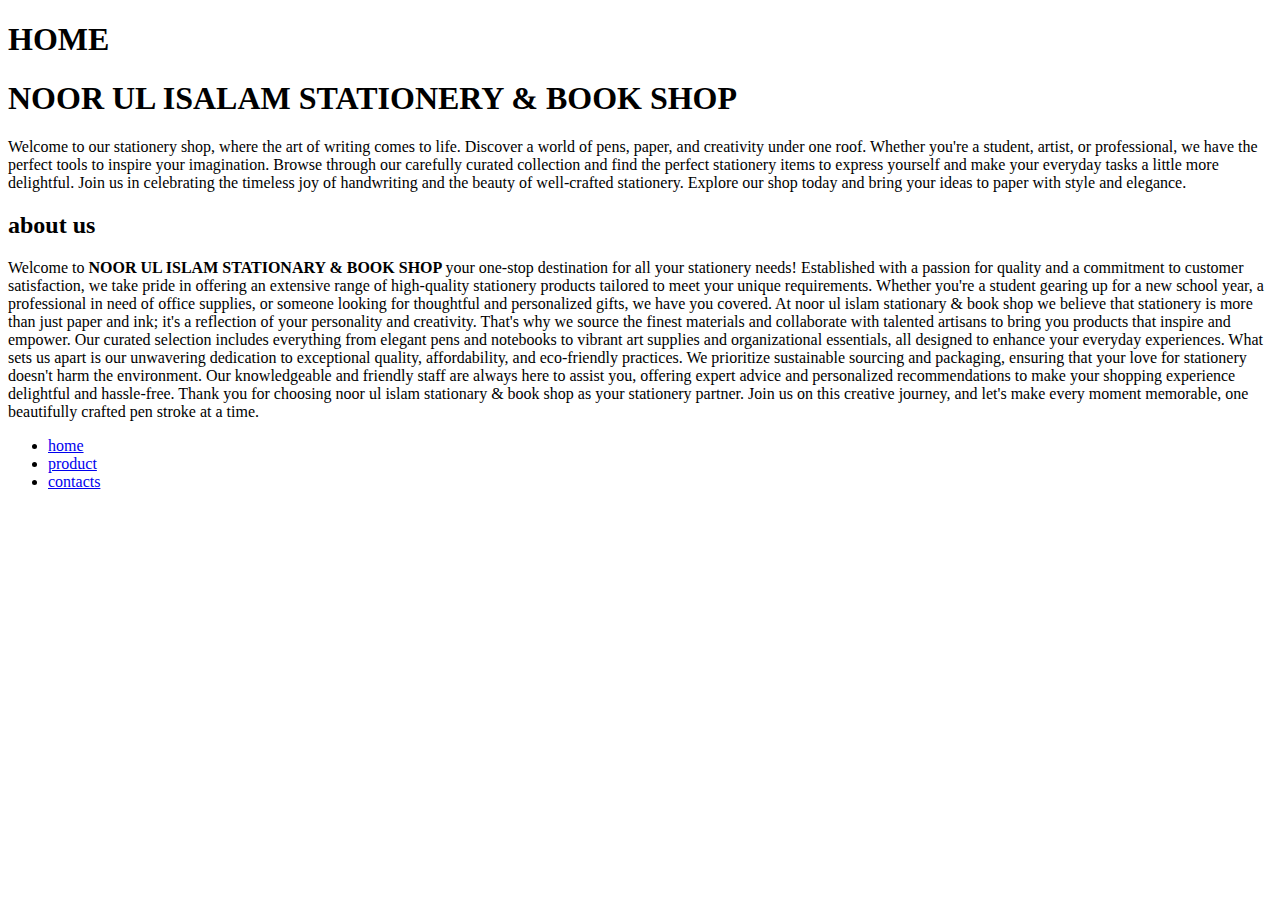
==== about.html @ f6da62c9 "Add files via upload" ====
<!DOCTYPE html>
<html lang="en">
<head>
    <meta charset="UTF-8">
    <meta name="viewport" content="width=device-width, initial-scale=1.0">
    <title>Document</title>
</head>
<body>
     
    
    <h1>HOME</h1>
    <h1>NOOR UL ISALAM STATIONERY & BOOK SHOP</h1>
    <p>Welcome to our stationery shop, where the art of writing comes to life.
         Discover a world of pens, paper, and creativity under one roof.
         Whether you're a student, artist, or professional, we have the perfect tools to inspire your imagination.
         Browse through our carefully curated collection and find the perfect stationery items to express yourself
          and make your everyday tasks a little more delightful.
        Join us in celebrating the timeless joy of handwriting and the beauty of well-crafted stationery.
         Explore our shop today and bring your ideas to paper with style and elegance.</p>

         <h2>about us </h2>
         <p>Welcome to <b>NOOR UL ISLAM STATIONARY & BOOK SHOP </b> your one-stop destination for all your stationery needs!
              Established with a passion for quality and a commitment to customer satisfaction,
               we take pride in offering an extensive range of high-quality stationery products tailored to meet your unique requirements.
                Whether you're a student gearing up for a new school year,
                 a professional in need of office supplies, or someone looking for thoughtful and personalized gifts,
                  we have you covered.
         
             At noor ul islam stationary & book shop we believe that stationery is more than just paper and ink;
              it's a reflection of your personality and creativity.
               That's why we source the finest materials and collaborate with talented artisans to bring you products that inspire and empower.
                Our curated selection includes everything from elegant pens and notebooks to vibrant art supplies and organizational essentials,
                 all designed to enhance your everyday experiences.
             
             What sets us apart is our unwavering dedication to exceptional quality, affordability, and eco-friendly practices.
              We prioritize sustainable sourcing and packaging, ensuring that your love for stationery doesn't harm the environment.
               Our knowledgeable and friendly staff are always here to assist you, offering expert advice and personalized
                recommendations to make your shopping experience delightful and hassle-free.
             
             Thank you for choosing noor ul islam stationary & book shop as your stationery partner.
              Join us on this creative journey, and let's make every moment memorable,
               one beautifully crafted pen stroke at a time.</p>

               <nav>
                <ul>
                    <li><a href="./index.html">home</a>
                    </li>
                    <li><a href="./product.html">product</a>
                    </li>
                    <li><a href="./contact.html">contacts</a></li>
                </ul>
               </nav> 
    
</body>
</html>
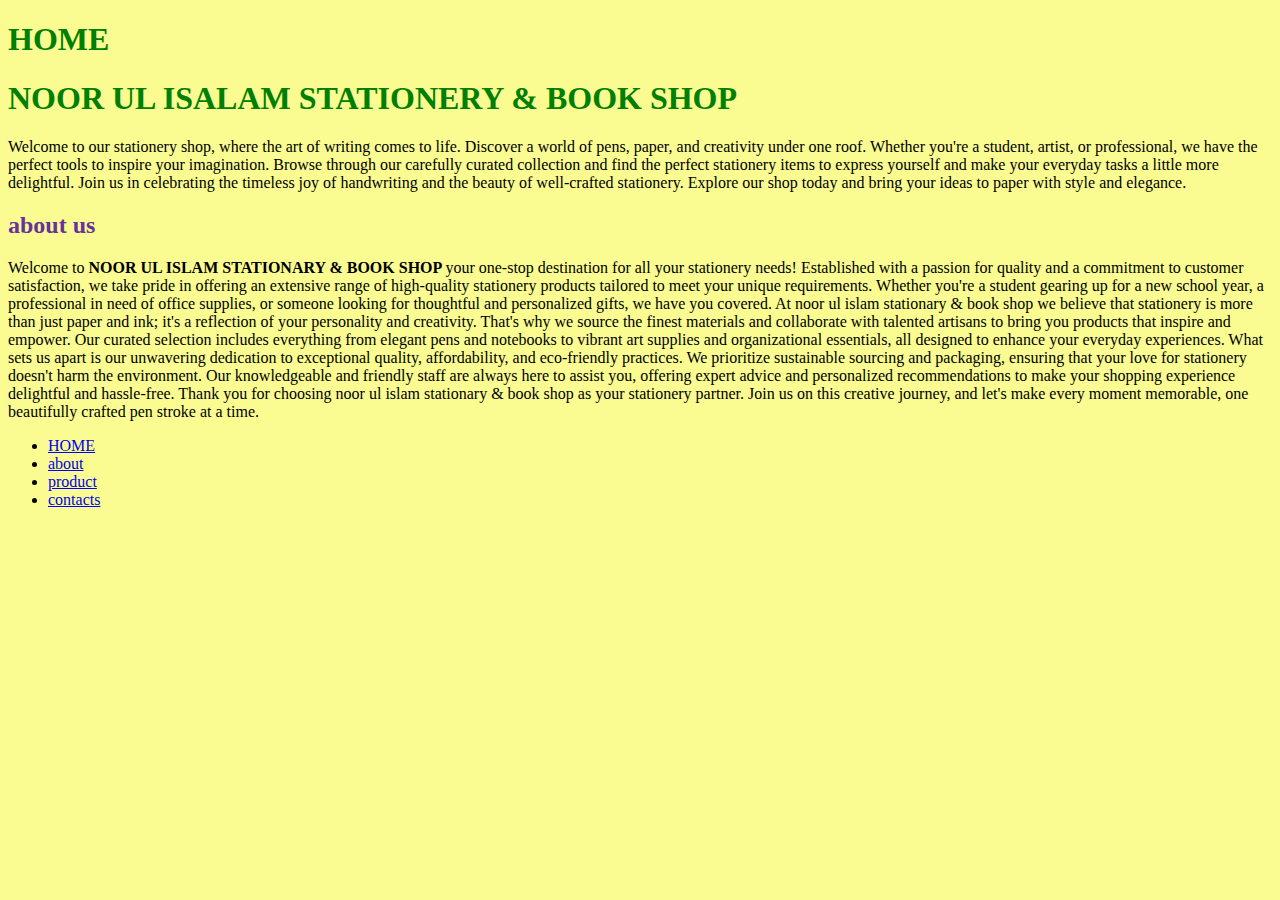
==== commit d01c5009: "Add files via upload" ====
--- a/about.html
+++ b/about.html
@@ -6,7 +6,7 @@
     <title>Document</title>
 </head>
 <body>
-     
+    <link rel="stylesheet" href="style.css">
     
     <h1>HOME</h1>
     <h1>NOOR UL ISALAM STATIONERY & BOOK SHOP</h1>
@@ -40,16 +40,17 @@
              Thank you for choosing noor ul islam stationary & book shop as your stationery partner.
               Join us on this creative journey, and let's make every moment memorable,
                one beautifully crafted pen stroke at a time.</p>
-
+               
                <nav>
-                <ul>
-                    <li><a href="./index.html">home</a>
-                    </li>
-                    <li><a href="./product.html">product</a>
-                    </li>
-                    <li><a href="./contact.html">contacts</a></li>
-                </ul>
-               </nav> 
+               <ul>
+                 <li><a href="./index.html">HOME</a></li>
+                 <li><a href="./about.html">about</a>
+               </li>
+               <li><a href="./product.html">product</a></li>
+               <li><a href="./contact.html">contacts</a></li>
+               </ul>
+               </nav>
+            
     
 </body>
 </html>--- a/style.css
+++ b/style.css
@@ -0,0 +1,9 @@
+h1 {
+    color: green;
+}
+h2 {
+    color: rebeccapurple;
+}
+body{
+    background-color:rgba(247, 250, 95, 0.678)
+}
